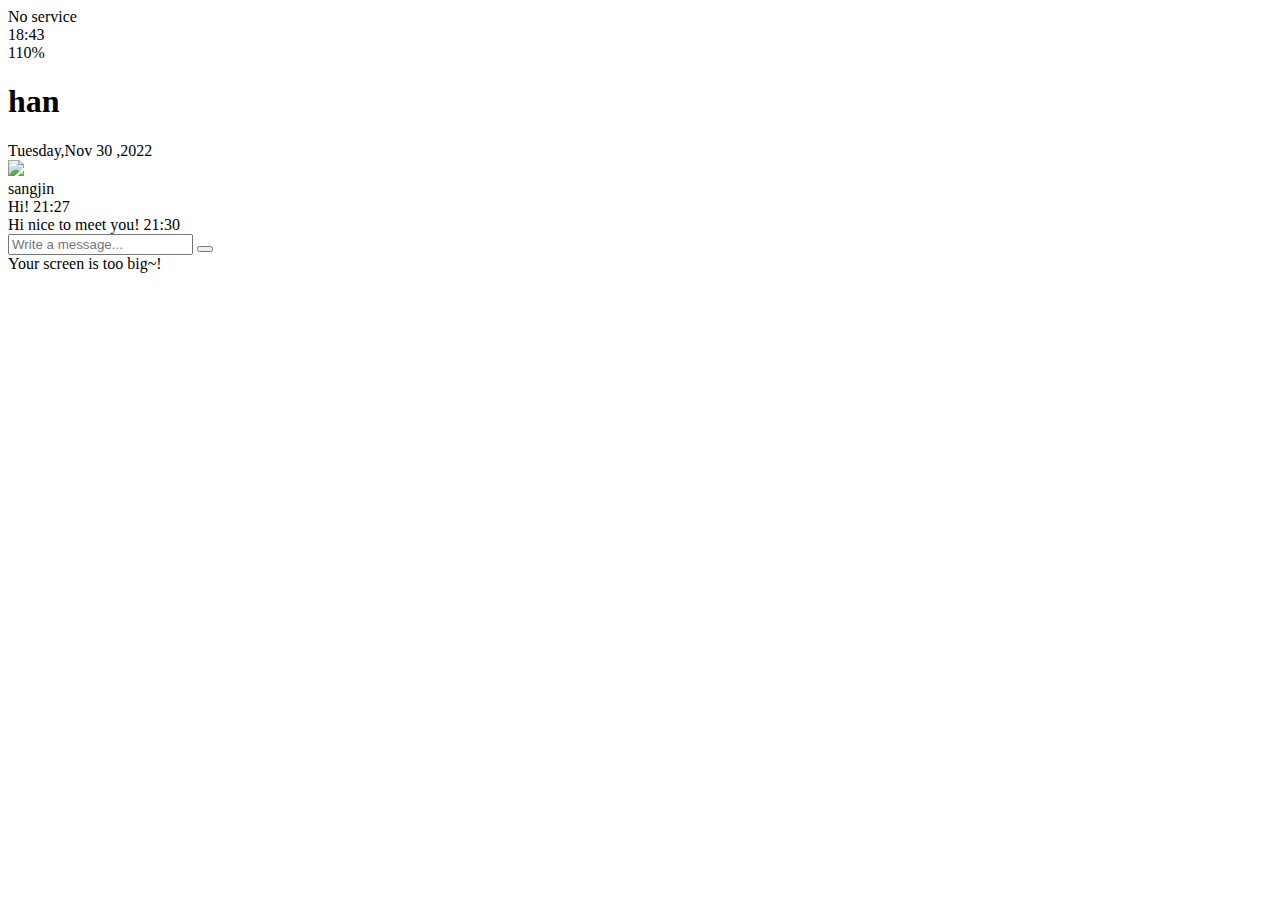
==== chat.html @ abdd23e2 "updated20221124" ====
<!DOCTYPE html>
<html lang="en">

<head>
    <link rel="stylesheet" href="D:\clone\css\styles.css"/>
    <meta charset="UTF-8"/>
    <meta name="viewport" content="width=device-width, initial-scale=1.0"/>
    <title>Chat han - Kokoa Clone</title>
</head>

<body id ="chat-screen">
 <div class ="status-bar">
    <div class ="status-bar__column">
     <span>No service</span>
     <i class="fas fa-wifi"></i>
     <!-- <svg xmlns="http://www.w3.org/2000/svg" fill="none" viewBox="0 0 24 24" stroke-width="1.5" stroke="currentColor" class="w-6 h-6">
        <path stroke-linecap="round" stroke-linejoin="round" d="M3 13.125C3 12.504 3.504 12 4.125 12h2.25c.621 0 1.125.504 1.125 1.125v6.75C7.5 20.496 6.996 21 6.375 21h-2.25A1.125 1.125 0 013 19.875v-6.75zM9.75 8.625c0-.621.504-1.125 1.125-1.125h2.25c.621 0 1.125.504 1.125 1.125v11.25c0 .621-.504 1.125-1.125 1.125h-2.25a1.125 1.125 0 01-1.125-1.125V8.625zM16.5 4.125c0-.621.504-1.125 1.125-1.125h2.25C20.496 3 21 3.504 21 4.125v15.75c0 .621-.504 1.125-1.125 1.125h-2.25a1.125 1.125 0 01-1.125-1.125V4.125z" />
      </svg>
       -->
    </div>
    <div class ="status-bar__column">
        <span>18:43</span>
    </div>
    <div class ="status-bar__column">
        <span>110%</span>
        <i class ="fas fa-battery-full fa-2x"></i>
        <i class ="fas fa-bolt"></i>
    </div>    
 </div>

 
 <header class="alt-header">
    <div class="alt-header__column">
        <a href="chats.html">
      <i class="fas  fa-angle-left fa-3x"></i> 
        </a>
    </div>
    <div class="alt-header__column"></div>
      <h1 class="alt-header__title">han</h1>
    <div class="alt-header__column">
        <span><i class ="fas fa-search fa-lg"></i></span>
        <span><i class ="fas fa-bars fa-lg" ></i></span>
    </div>
 </header>



  

    <main class = "mains-screen main-chat">
       <div class ="chat__timestamp">
              Tuesday,Nov 30 ,2022
            </div>
       <div class ="message-row">
        <img src="https://avatars3.githubusercontent.com/u/3612017">
       <div class="message-row__content">
        <span class="message__author">sangjin</span>
   
      <div class ="message__info">
        <span class="message__bubble">Hi!</span>
        <span class="message__time">21:27</span>
      </div>
      </div> 
      
      </div> 
      <div class ="message-row message-row--own">
        <div class="message-row__content">
         
      <div class ="message__info">
        <span class="message__bubble">Hi nice to meet you!</span>
        <span class="message__time">21:30</span>
      </div>
      </div> 
      
      </div> 

       
    </main>

    
<form class="reply">
<div class="reply__column">
  <i class ="far fa-plus-square fa-lg"></i>
</div>

<div class="reply__column">
  <input type="text" placeholder="Write a message..."/>
  <i class ="far fa-smile-wink fa-lg"></i>
  <button>
    <i class ="fas fa-arrow-up"></i>
  </button>

</div>

</form>

<div id ="no-mobile">
  <span>Your screen is too big~! </span>
  </div>


 <script 
 src ="https://kit.fontawesome.com/6478f529f2.js" 
 crossorigin ="anonymous"  
 ></script>
</body>

</html>
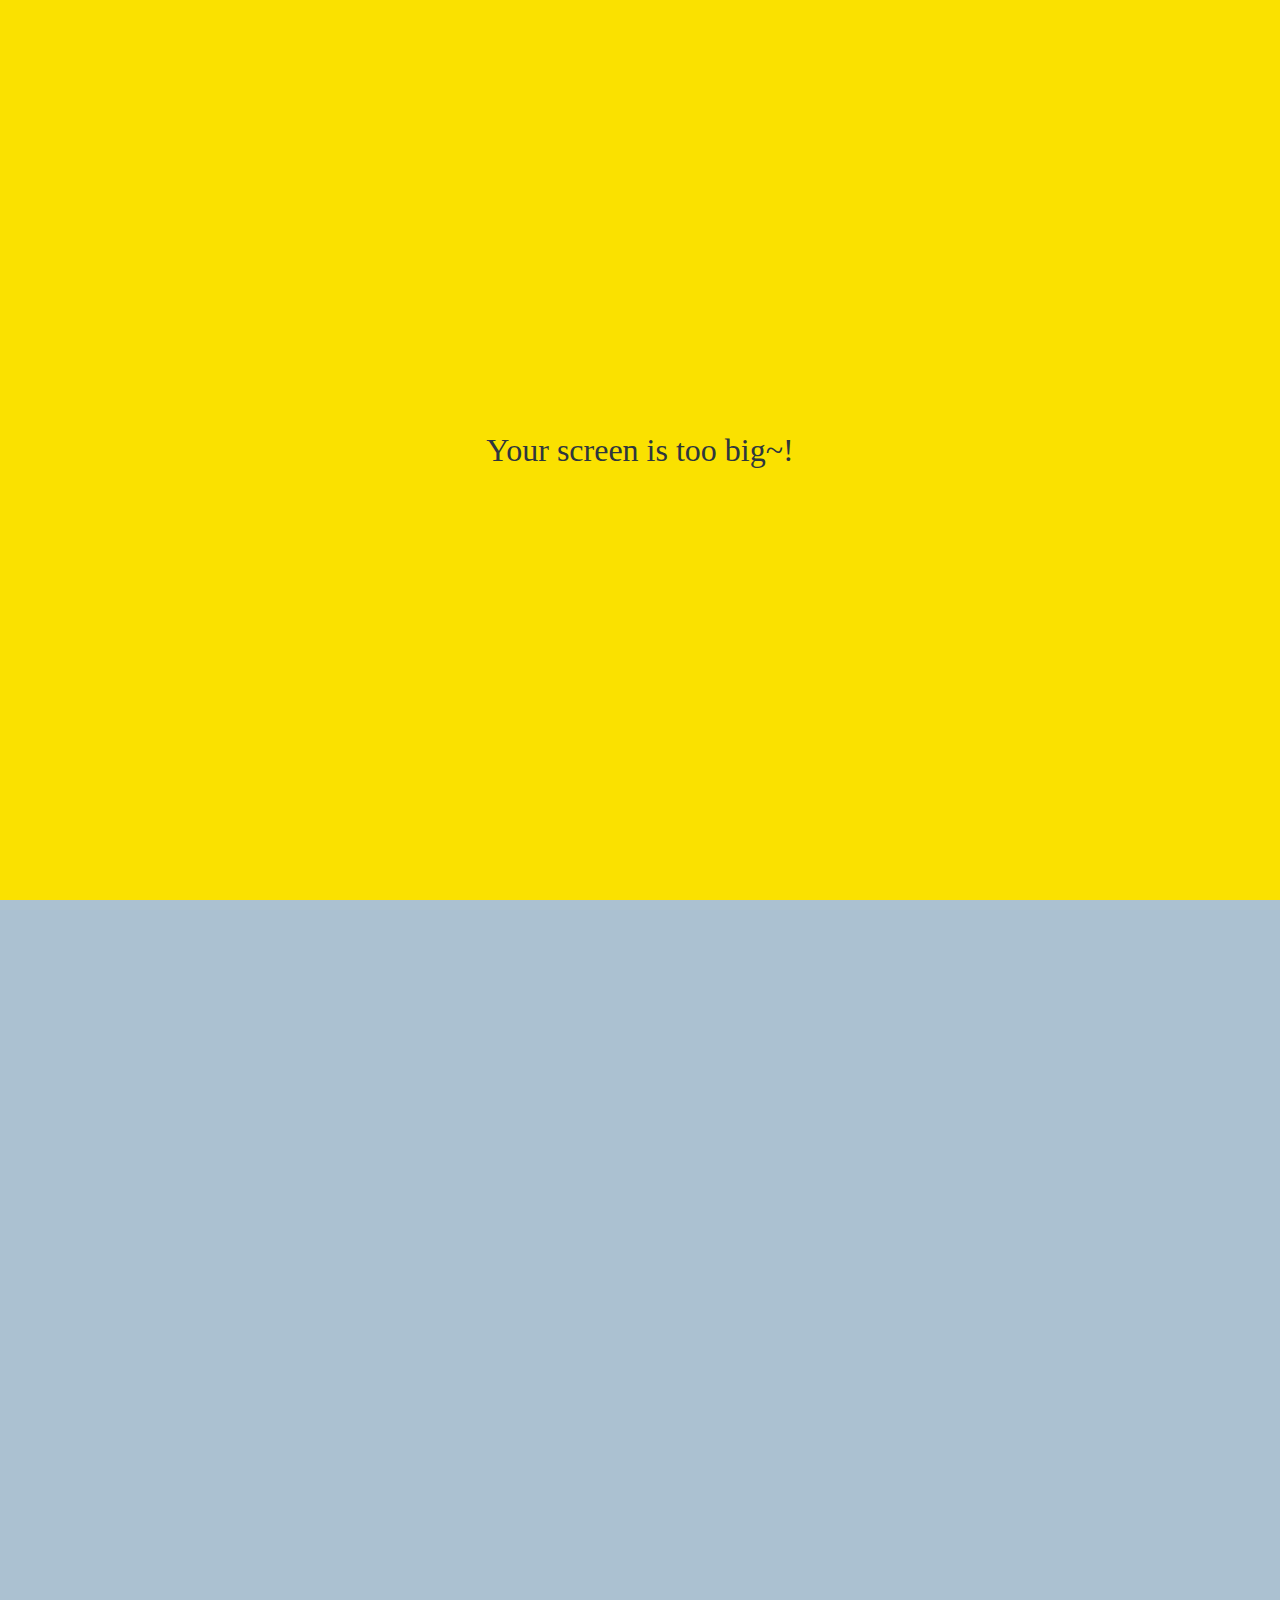
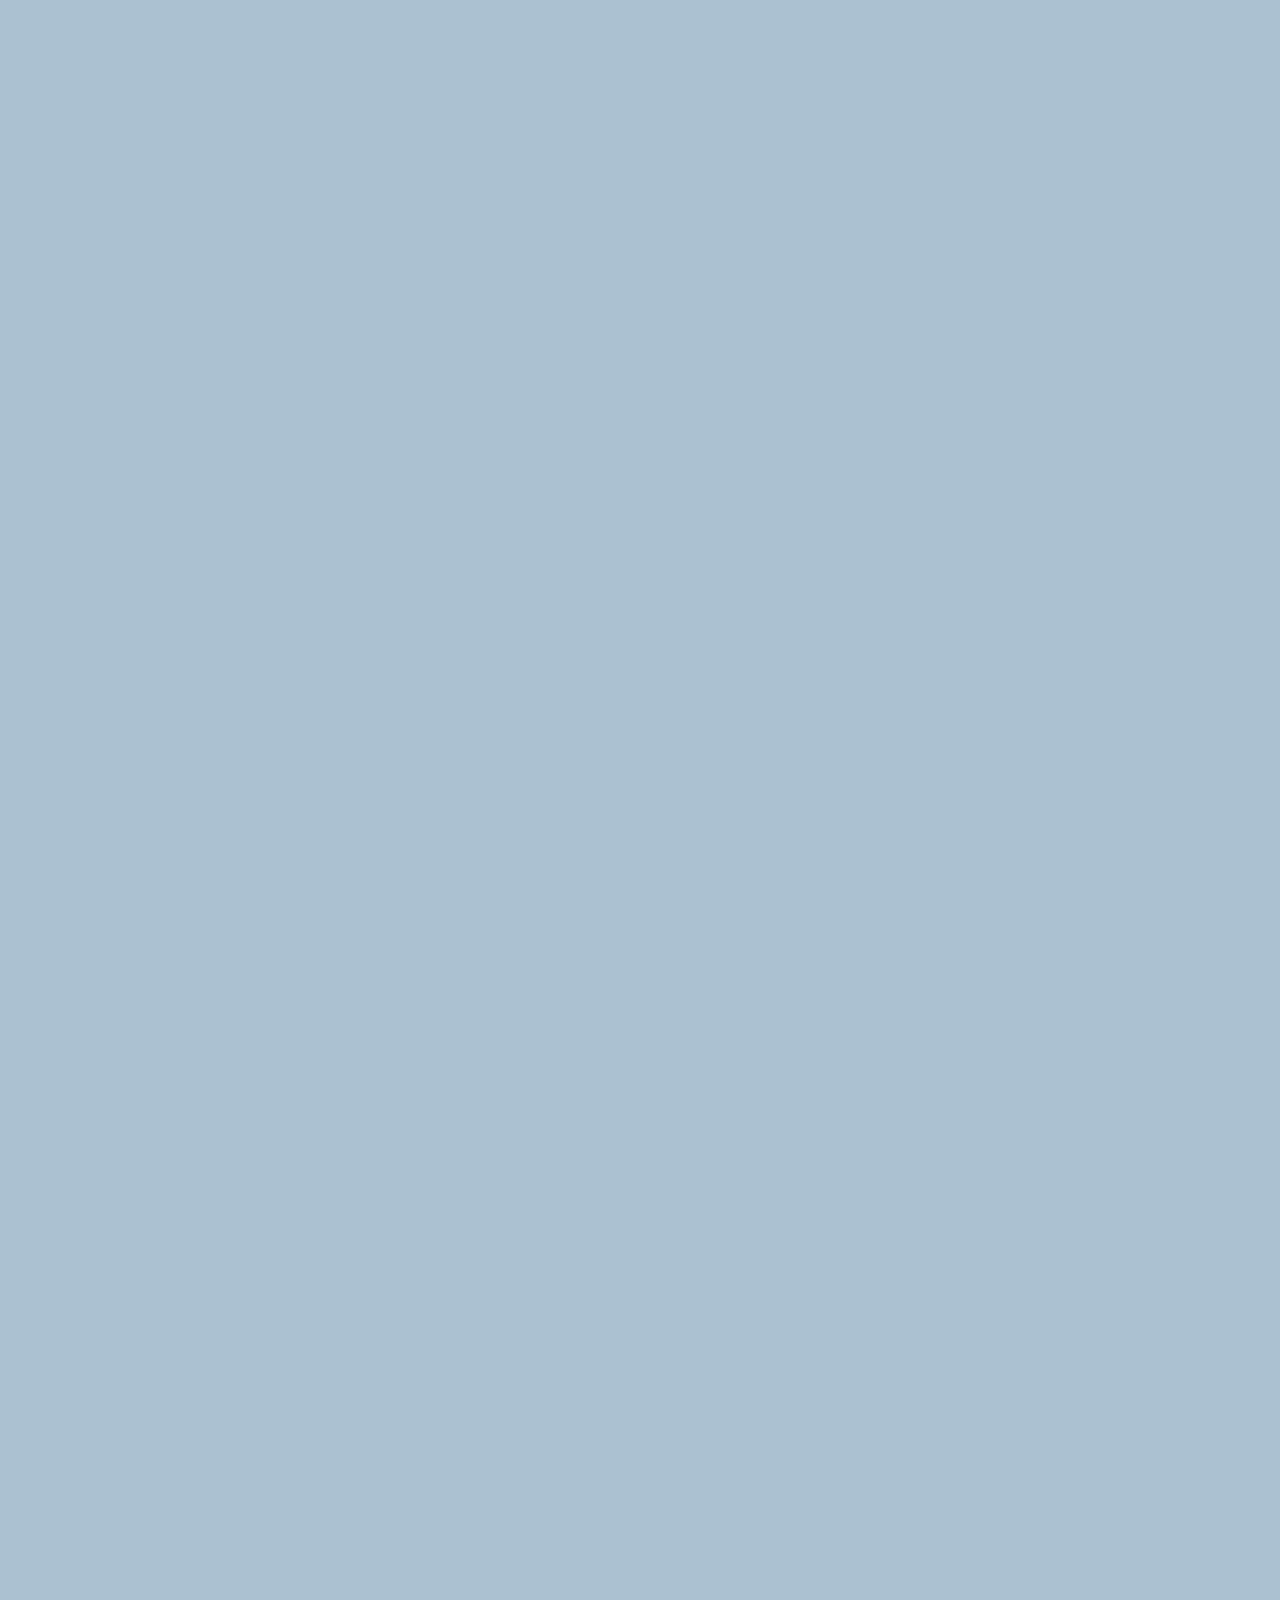
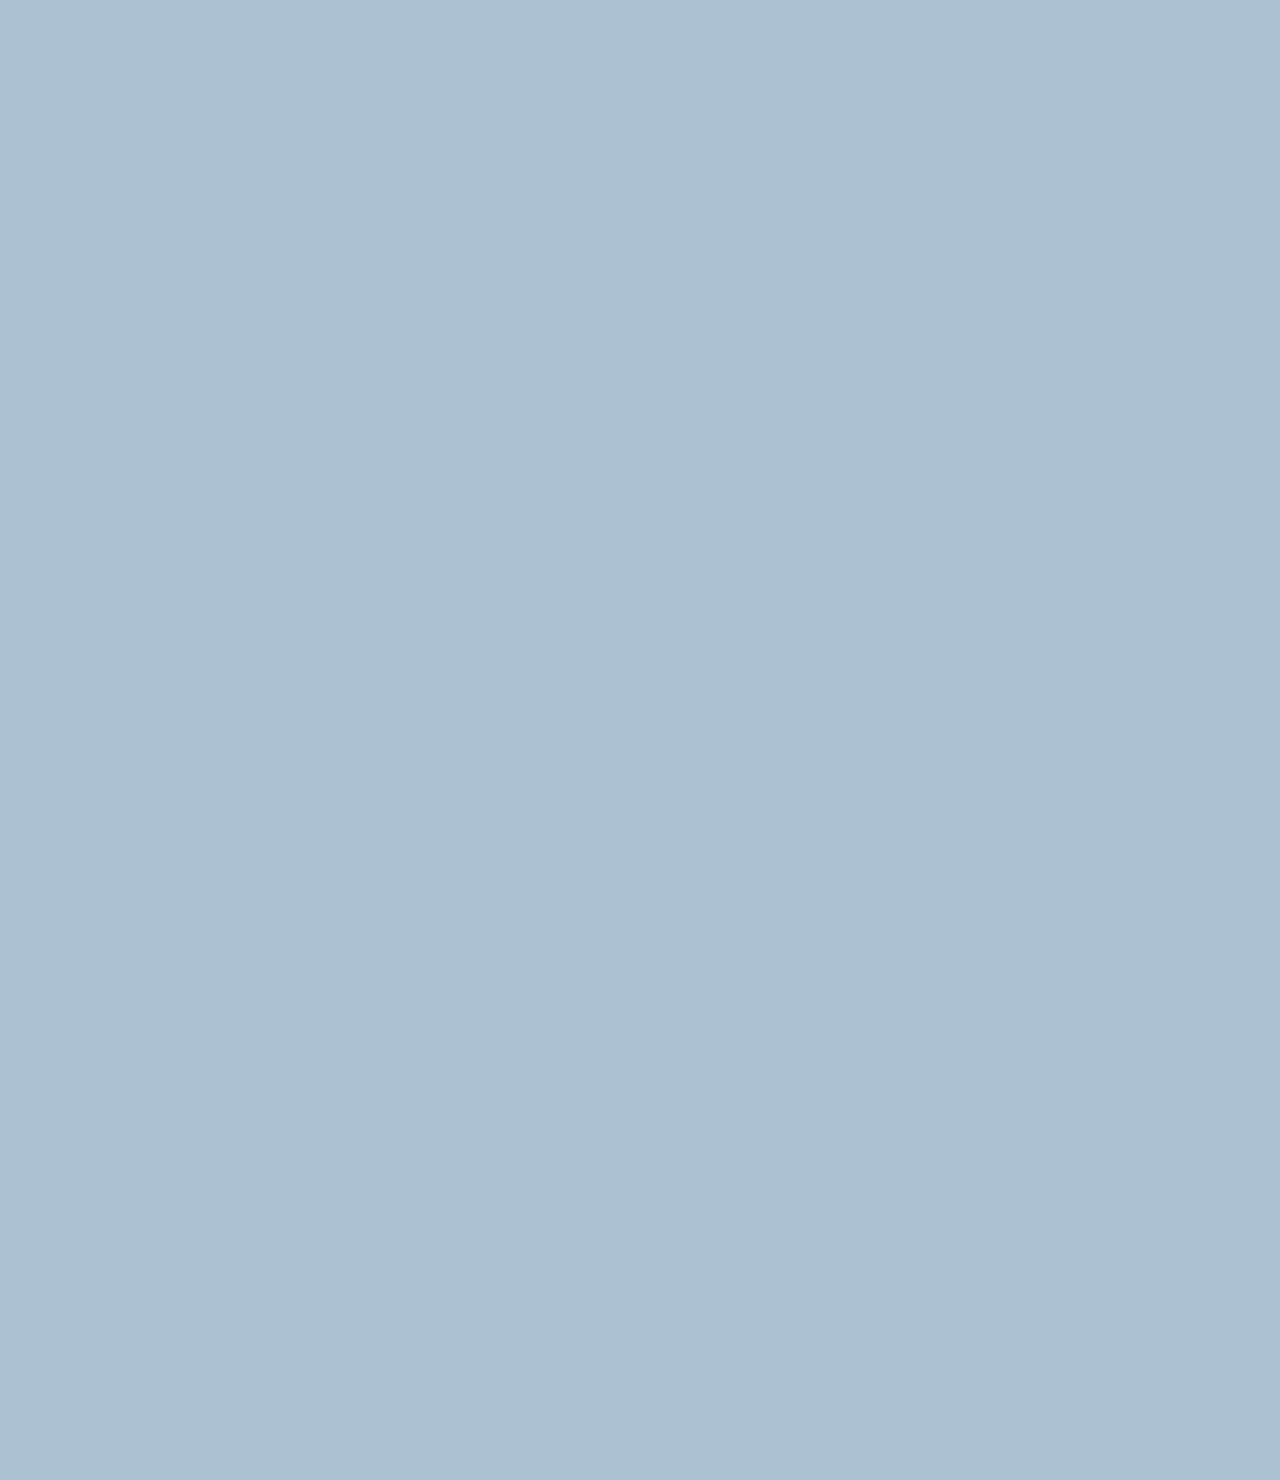
==== commit afc9267a: "updated_20221125" ====
--- a/chat.html
+++ b/chat.html
@@ -2,7 +2,7 @@
 <html lang="en">
 
 <head>
-    <link rel="stylesheet" href="D:\clone\css\styles.css"/>
+    <link rel="stylesheet" href="css\styles.css"/>
     <meta charset="UTF-8"/>
     <meta name="viewport" content="width=device-width, initial-scale=1.0"/>
     <title>Chat han - Kokoa Clone</title>
